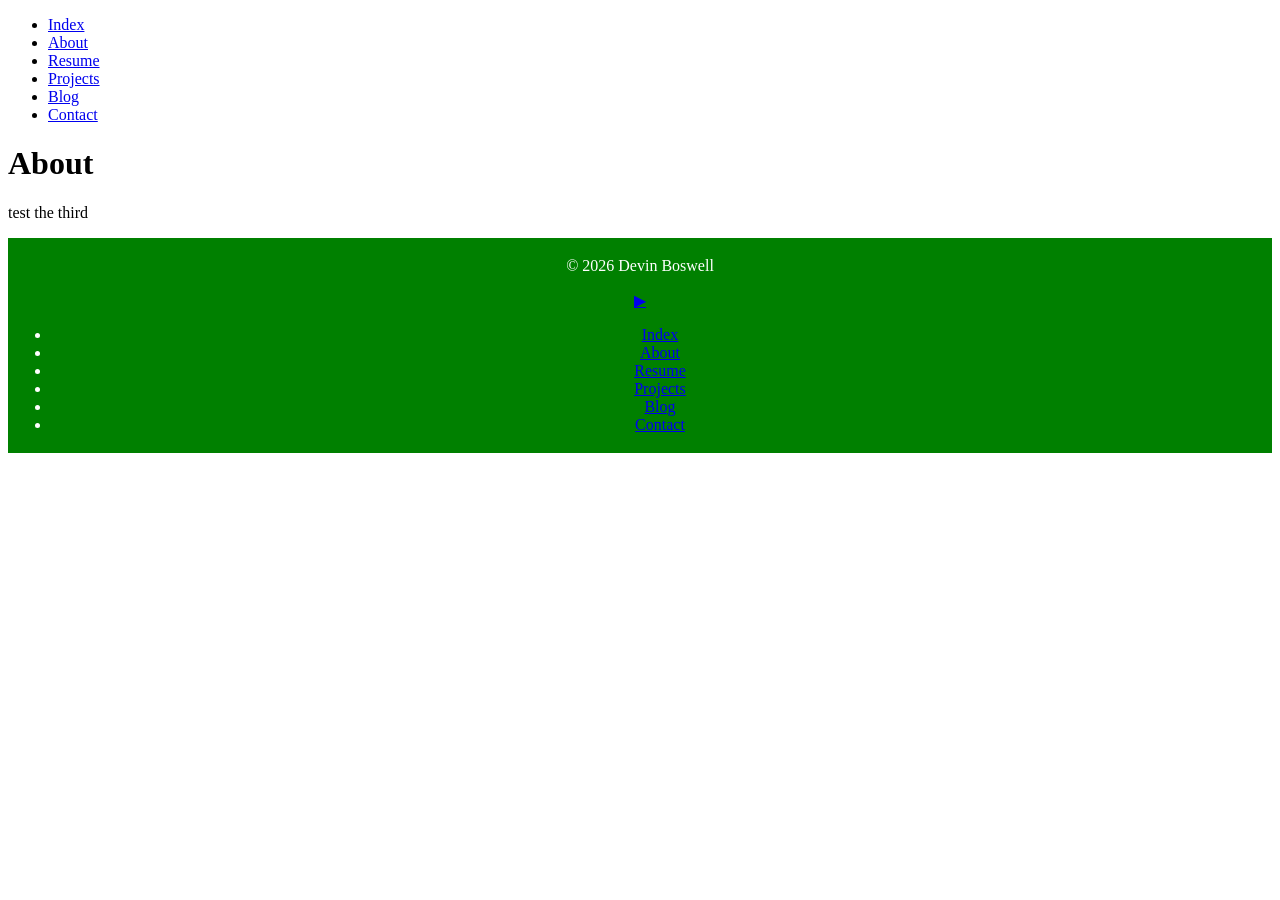
==== index.html @ 1871e654 "adding index.html to repo" ====
<!DOCTYPE html>
<!-- About Section-->
 <html lang = "eng">
<head>
    <meta charset="UTF-8">
    <meta name="viewport" content="width=device-width, initial-scale=1.0">
    <nav class="menu">
    <link rel="stylesheet" href="Style.css">
  <ul>
    <li><a href="index.html">Index</a></li>
    <li class="active"><a href="about.html">About</a></li>
    <li><a href="resume.html">Resume</a></li>
    <li><a href="projects.html">Projects</a></li>
    <li><a href="blog.html">Blog</a></li>
    <li><a href="contact.html">Contact</a></li>
  </ul>
</nav>
    <title>About</title>
    <style>
    footer{
 text-align: center;
  padding: 3px;
  background-color: green;
  color: white;
}
</style>
</head>
<body>
<h1>About</h1>
<p>test the third </p>
<footer>
    <p>&copy; 2026 Devin Boswell</p>
    <p> <a href="https://www.youtube.com"> &#9654;</i></a></p>
  <nav class="menu">
  <ul>
    <li><a href="index.html">Index</a></li>
    <li><a href="about.html">About</a></li>
    <li><a href="resume.html">Resume</a></li>
    <li><a href="projects.html">Projects</a></li>
    <li><a href="blog.html">Blog</a></li>
    <li><a href="contact.html">Contact</a></li>
  </ul>
</nav>
</footer>
</body>

 </html>
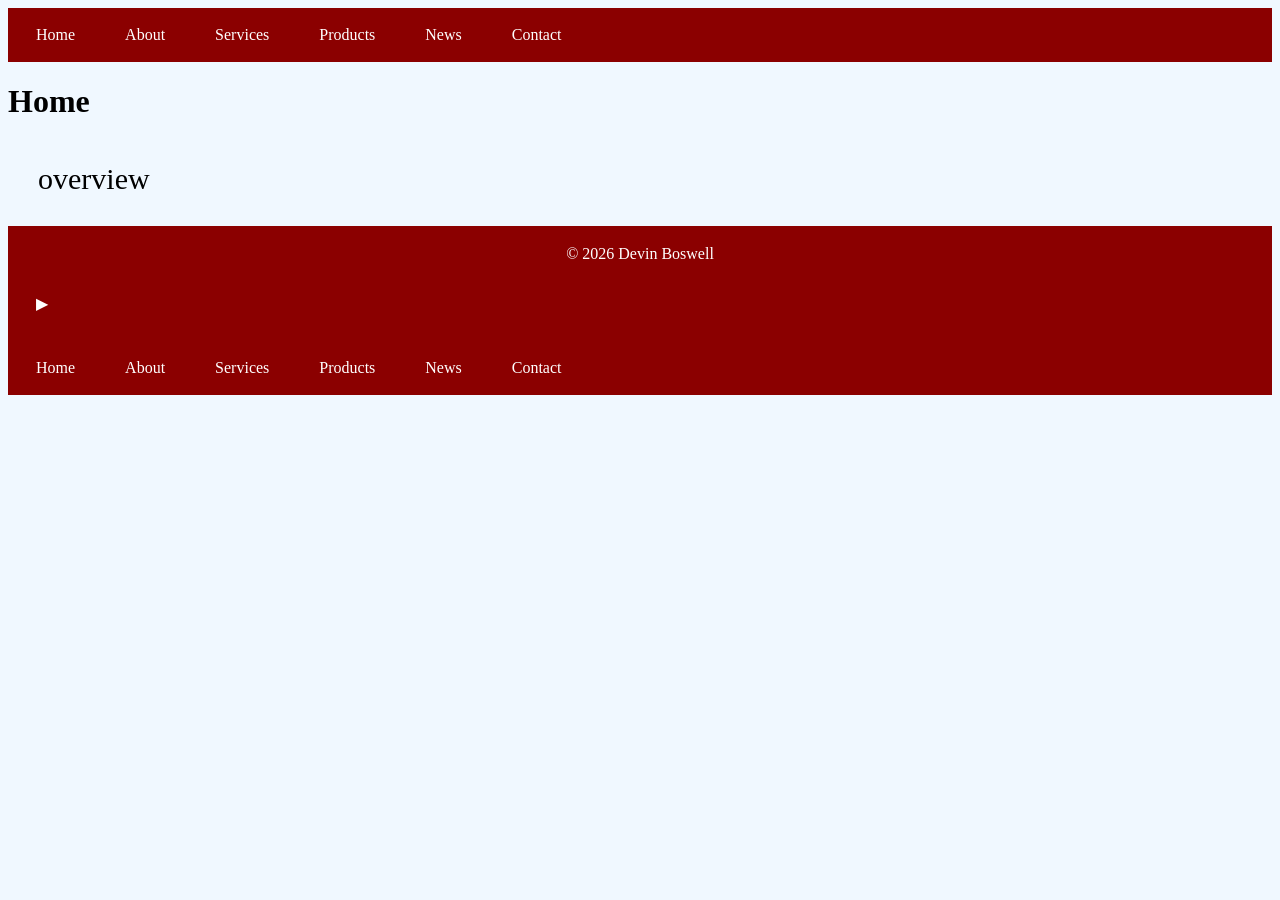
==== commit 2cb72a1a: "Intial work on creating home page for HTML Project" ====
--- a/index.html
+++ b/index.html
@@ -4,40 +4,59 @@
 <head>
     <meta charset="UTF-8">
     <meta name="viewport" content="width=device-width, initial-scale=1.0">
-    <nav class="menu">
-    <link rel="stylesheet" href="Style.css">
-  <ul>
-    <li><a href="index.html">Index</a></li>
-    <li class="active"><a href="about.html">About</a></li>
-    <li><a href="resume.html">Resume</a></li>
-    <li><a href="projects.html">Projects</a></li>
-    <li><a href="blog.html">Blog</a></li>
-    <li><a href="contact.html">Contact</a></li>
-  </ul>
+    <link rel="stylesheet" href="branding.css">
+
+    <!-- Contains styles for the links for header and footer of the page and styles for the -->
+  <style>
+    .container {
+        display: flex;
+        flex-direction: column;
+        margin: 10px;
+        padding: 20px;
+        font-size: 30px;
+    }
+
+    ul {
+        list-style-type: none;
+        margin: 0;
+        padding: 0;
+        overflow: hidden;
+    }
+
+    li {
+        float: left;
+    }
+  </style>
 </nav>
-    <title>About</title>
-    <style>
-    footer{
- text-align: center;
-  padding: 3px;
-  background-color: green;
-  color: white;
-}
-</style>
+    <title>Home</title>
 </head>
 <body>
-<h1>About</h1>
-<p>test the third </p>
+<header>
+    <!-- Table of Contents-->
+    <nav class="menu">
+    <ul style = list-style-type: none;>
+            <li><a href="index.html">Home</a></li>
+            <li class="active"><a href="about.html">About</a></li>
+            <li><a href="resume.html">Services</a></li>
+            <li><a href="projects.html">Products</a></li>
+            <li><a href="blog.html">News</a></li>
+            <li><a href="contact.html">Contact</a></li>
+     </ul>
+</header>
+<h1>Home</h1>
+<!-- overview-->
+<p class="container">overview </p>
 <footer>
     <p>&copy; 2026 Devin Boswell</p>
     <p> <a href="https://www.youtube.com"> &#9654;</i></a></p>
   <nav class="menu">
+  <!-- Table of Contents-->
   <ul>
-    <li><a href="index.html">Index</a></li>
-    <li><a href="about.html">About</a></li>
-    <li><a href="resume.html">Resume</a></li>
-    <li><a href="projects.html">Projects</a></li>
-    <li><a href="blog.html">Blog</a></li>
+    <li><a href="index.html">Home</a></li>
+    <li class="active"><a href="about.html">About</a></li>
+    <li><a href="resume.html">Services</a></li>
+    <li><a href="projects.html">Products</a></li>
+    <li><a href="blog.html">News</a></li>
     <li><a href="contact.html">Contact</a></li>
   </ul>
 </nav>
--- a/branding.css
+++ b/branding.css
@@ -0,0 +1,42 @@
+body{
+    background-color: aliceblue;
+}
+footer{
+    text-align: center;
+    padding: 3px;
+    background-color: darkred;
+    color: white;
+    a:link, a:visited {
+        color: white;
+        padding: 15px 25px;
+        text-align: left;
+        text-decoration: none;
+        display: flex;
+        flex-direction: row;
+
+    }
+
+    a:hover, a:active {
+        background-color: grey;
+    }
+}
+header{
+    text-align: center;
+    padding: 3px;
+    background-color: darkred;
+    color: white;
+
+    a:link, a:visited {
+        color: white;
+        padding: 15px 25px;
+        text-align: center;
+        text-decoration: none;
+        display: flex;
+        flex-direction: row;
+
+    }
+
+    a:hover, a:active {
+        background-color: grey;
+    }
+}
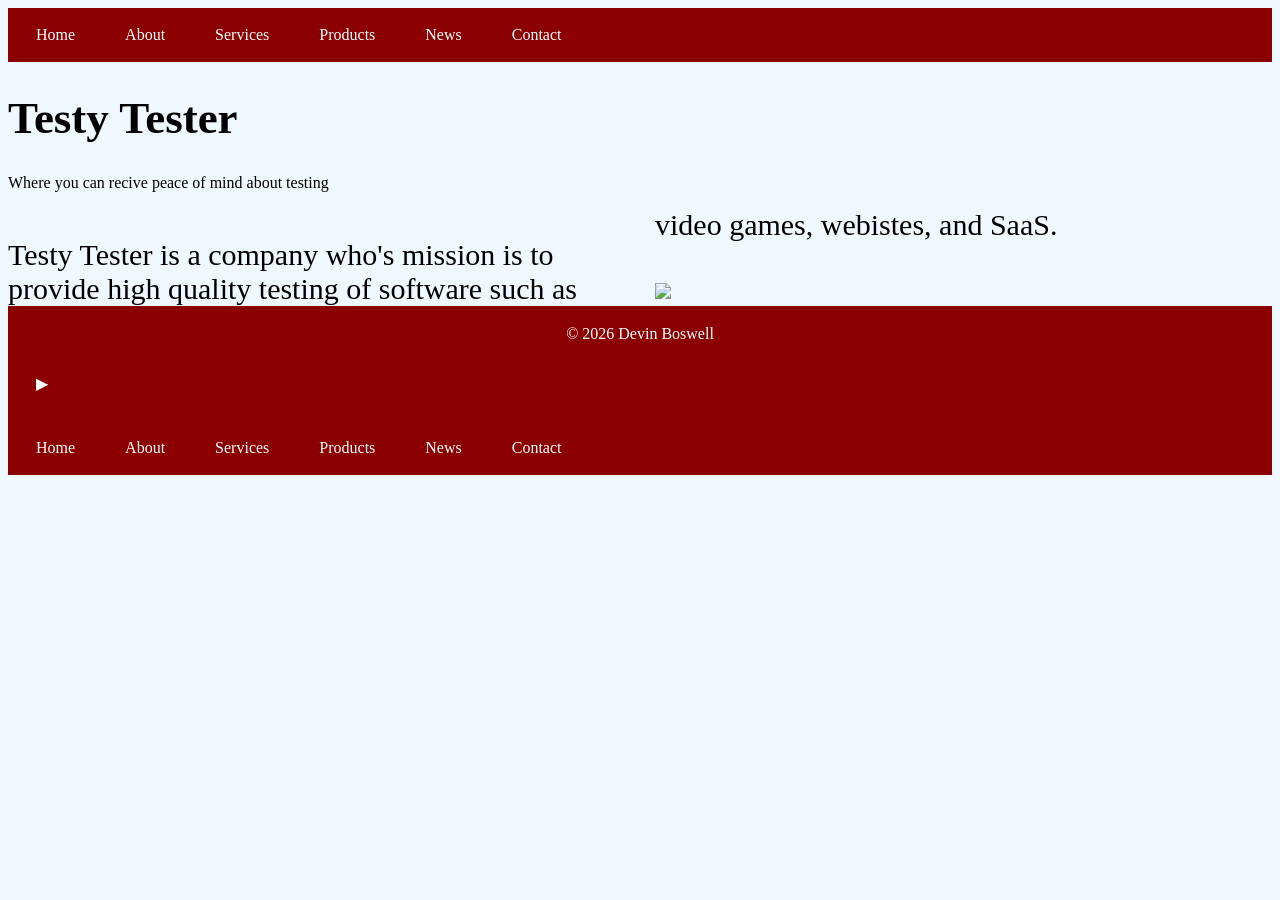
==== commit 6f45f728: "commiting to change branches" ====
--- a/index.html
+++ b/index.html
@@ -26,6 +26,11 @@
     li {
         float: left;
     }
+
+    div{
+      column-count: 2;
+      font-size: 30px;
+    }
   </style>
 </nav>
     <title>Home</title>
@@ -34,7 +39,7 @@
 <header>
     <!-- Table of Contents-->
     <nav class="menu">
-    <ul style = list-style-type: none;>
+    <ul style = "list-style-type: none;">
             <li><a href="index.html">Home</a></li>
             <li class="active"><a href="about.html">About</a></li>
             <li><a href="resume.html">Services</a></li>
@@ -43,9 +48,13 @@
             <li><a href="contact.html">Contact</a></li>
      </ul>
 </header>
-<h1>Home</h1>
+<h1 style="font-size: 45px;">Testy Tester</h1>
+<p>Where you can recive peace of mind about testing</p>
+<div>
 <!-- overview-->
-<p class="container">overview </p>
+<p>Testy Tester is a company who's mission is to provide high quality testing of software such as video games, webistes, and SaaS. </p>
+<img src="https://thumbs.dreamstime.com/b/software-testing-internet-business-technology-concept-143071525.jpg">
+</div>
 <footer>
     <p>&copy; 2026 Devin Boswell</p>
     <p> <a href="https://www.youtube.com"> &#9654;</i></a></p>
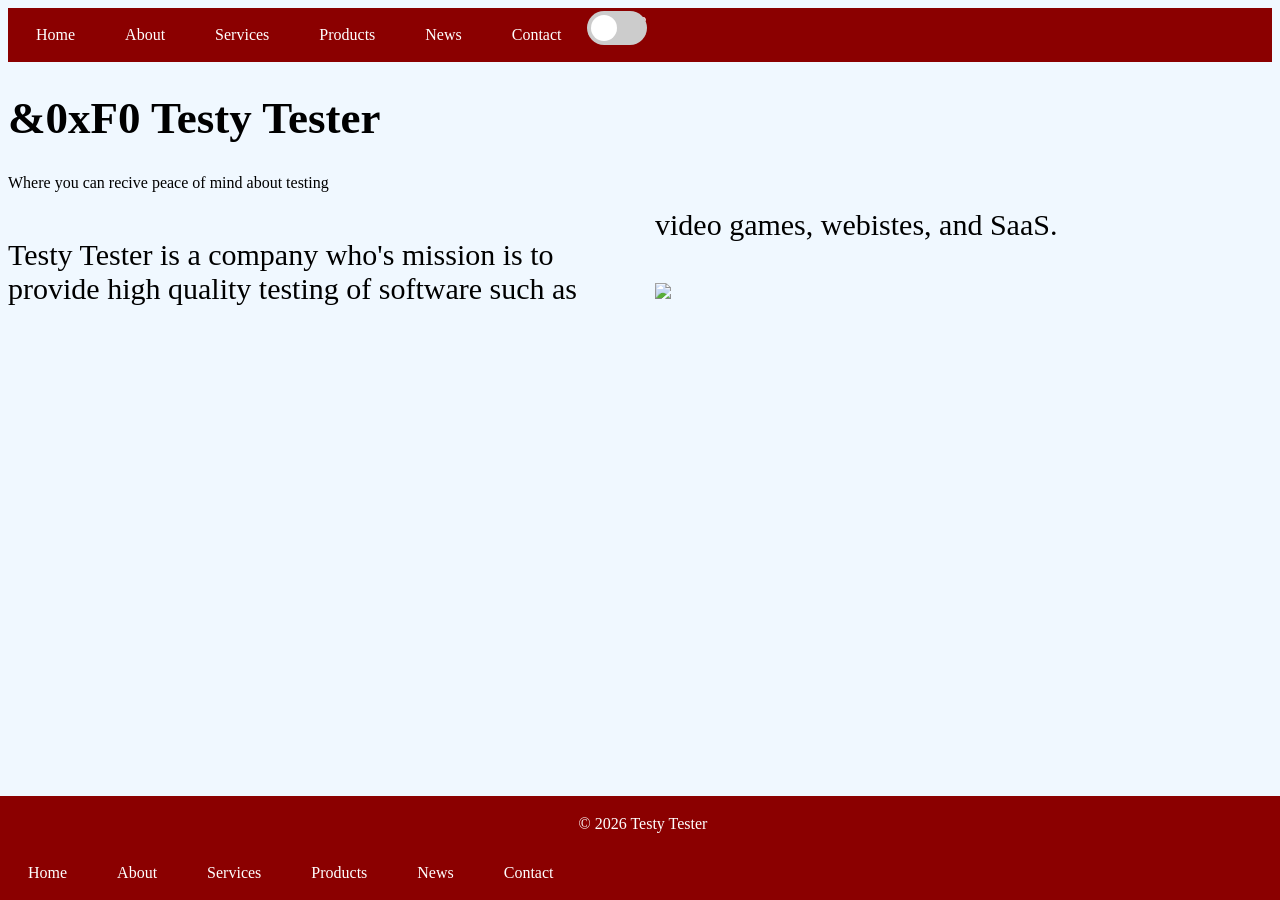
==== commit fde336c4: "Added local js for theme switch, added button for theme switch" ====
--- a/index.html
+++ b/index.html
@@ -1,11 +1,11 @@
 <!DOCTYPE html>
 <!-- About Section-->
- <html lang = "eng">
+<html lang = "en">
 <head>
     <meta charset="UTF-8">
     <meta name="viewport" content="width=device-width, initial-scale=1.0">
     <link rel="stylesheet" href="branding.css">
-
+    <script src = "theme.js"></script>
     <!-- Contains styles for the links for header and footer of the page and styles for the -->
   <style>
     .container {
@@ -32,23 +32,24 @@
       font-size: 30px;
     }
   </style>
-</nav>
-    <title>Home</title>
+  <title>Home</title>
 </head>
 <body>
 <header>
     <!-- Table of Contents-->
     <nav class="menu">
-    <ul style = "list-style-type: none;">
+    <ul>
             <li><a href="index.html">Home</a></li>
             <li class="active"><a href="about.html">About</a></li>
             <li><a href="resume.html">Services</a></li>
             <li><a href="projects.html">Products</a></li>
             <li><a href="blog.html">News</a></li>
             <li><a href="contact.html">Contact</a></li>
+            <li><label class="switch"> <input type="checkbox"> <span class="slider round"></span> Change Theme </label> </li>
      </ul>
+    </nav>
 </header>
-<h1 style="font-size: 45px;">Testy Tester</h1>
+<h1 style="font-size: 45px;">&0xF0 Testy Tester</h1>
 <p>Where you can recive peace of mind about testing</p>
 <div>
 <!-- overview-->
@@ -56,8 +57,7 @@
 <img src="https://thumbs.dreamstime.com/b/software-testing-internet-business-technology-concept-143071525.jpg">
 </div>
 <footer>
-    <p>&copy; 2026 Devin Boswell</p>
-    <p> <a href="https://www.youtube.com"> &#9654;</i></a></p>
+    <p>&copy; 2026 Testy Tester</p>
   <nav class="menu">
   <!-- Table of Contents-->
   <ul>
@@ -68,7 +68,7 @@
     <li><a href="blog.html">News</a></li>
     <li><a href="contact.html">Contact</a></li>
   </ul>
-</nav>
+  </nav>
 </footer>
 </body>
 
--- a/branding.css
+++ b/branding.css
@@ -2,6 +2,10 @@
     background-color: aliceblue;
 }
 footer{
+    position: fixed;
+    left: 0;
+    bottom: 0;
+    width: 100%;
     text-align: center;
     padding: 3px;
     background-color: darkred;
@@ -39,4 +43,65 @@
     a:hover, a:active {
         background-color: grey;
     }
+}
+.switch {
+  position: relative;
+  display: inline-block;
+  width: 60px;
+  height: 34px;
+}
+
+/* Hide default HTML checkbox */
+.switch input {
+  opacity: 0;
+  width: 0;
+  height: 0;
+}
+
+/* The slider */
+.slider {
+  position: absolute;
+  cursor: pointer;
+  top: 0;
+  left: 0;
+  right: 0;
+  bottom: 0;
+  background-color: #ccc;
+  -webkit-transition: .4s;
+  transition: .4s;
+}
+
+.slider:before {
+  position: absolute;
+  content: "";
+  height: 26px;
+  width: 26px;
+  left: 4px;
+  bottom: 4px;
+  background-color: white;
+  -webkit-transition: .4s;
+  transition: .4s;
+}
+
+input:checked + .slider {
+  background-color: #2196F3;
+}
+
+input:focus + .slider {
+  box-shadow: 0 0 1px #2196F3;
+}
+
+input:checked + .slider:before {
+  -webkit-transform: translateX(26px);
+  -ms-transform: translateX(26px);
+  transform: translateX(26px);
+}
+
+/* Rounded sliders */
+.slider.round {
+  border-radius: 34px;
+}
+
+.slider.round:before {
+  border-radius: 50%;
 }
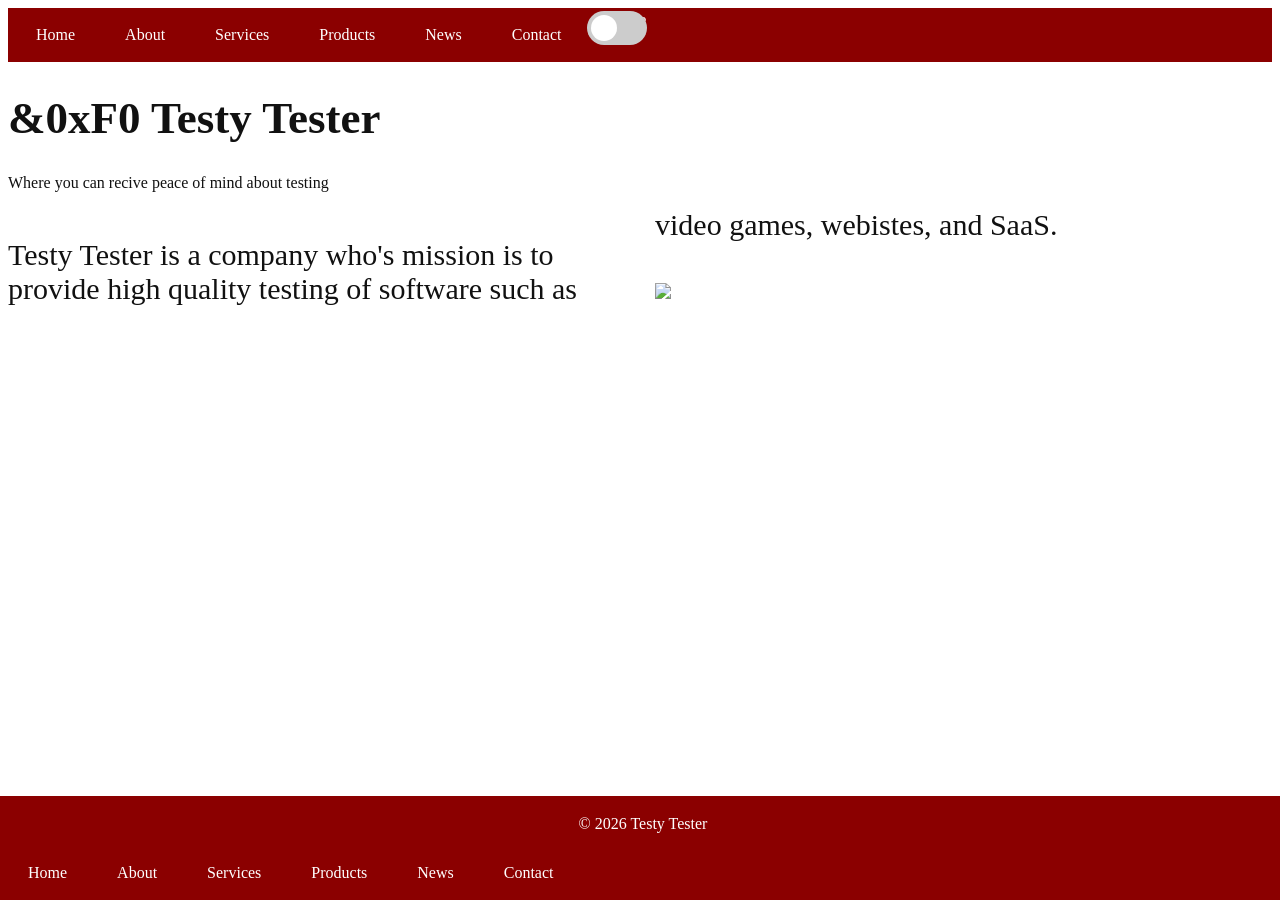
==== commit dad36041: "Made theme switching button work and removed flash when reloading page" ====
--- a/index.html
+++ b/index.html
@@ -4,6 +4,12 @@
 <head>
     <meta charset="UTF-8">
     <meta name="viewport" content="width=device-width, initial-scale=1.0">
+    <script>
+    const savedTheme = localStorage.getItem("theme");
+      if (savedTheme){
+         document.documentElement.setAttribute("data-theme", savedTheme);
+      }
+    </script>
     <link rel="stylesheet" href="branding.css">
     <script src = "theme.js"></script>
     <!-- Contains styles for the links for header and footer of the page and styles for the -->
@@ -45,7 +51,7 @@
             <li><a href="projects.html">Products</a></li>
             <li><a href="blog.html">News</a></li>
             <li><a href="contact.html">Contact</a></li>
-            <li><label class="switch"> <input type="checkbox"> <span class="slider round"></span> Change Theme </label> </li>
+            <li><label class="switch"> <input type="checkbox" id="theme-toggle"> <span class="slider round"></span> Change Theme </label> </li>
      </ul>
     </nav>
 </header>
--- a/branding.css
+++ b/branding.css
@@ -104,4 +104,8 @@
 
 .slider.round:before {
   border-radius: 50%;
-}+}
+/*changing the theme*/
+:root { --bg: #ffffff; --text: #111111; }
+[data-theme="dark"] { --bg: #1a1a1a; --text: #f0f0f0; }
+body { background-color: var(--bg); color: var(--text); }
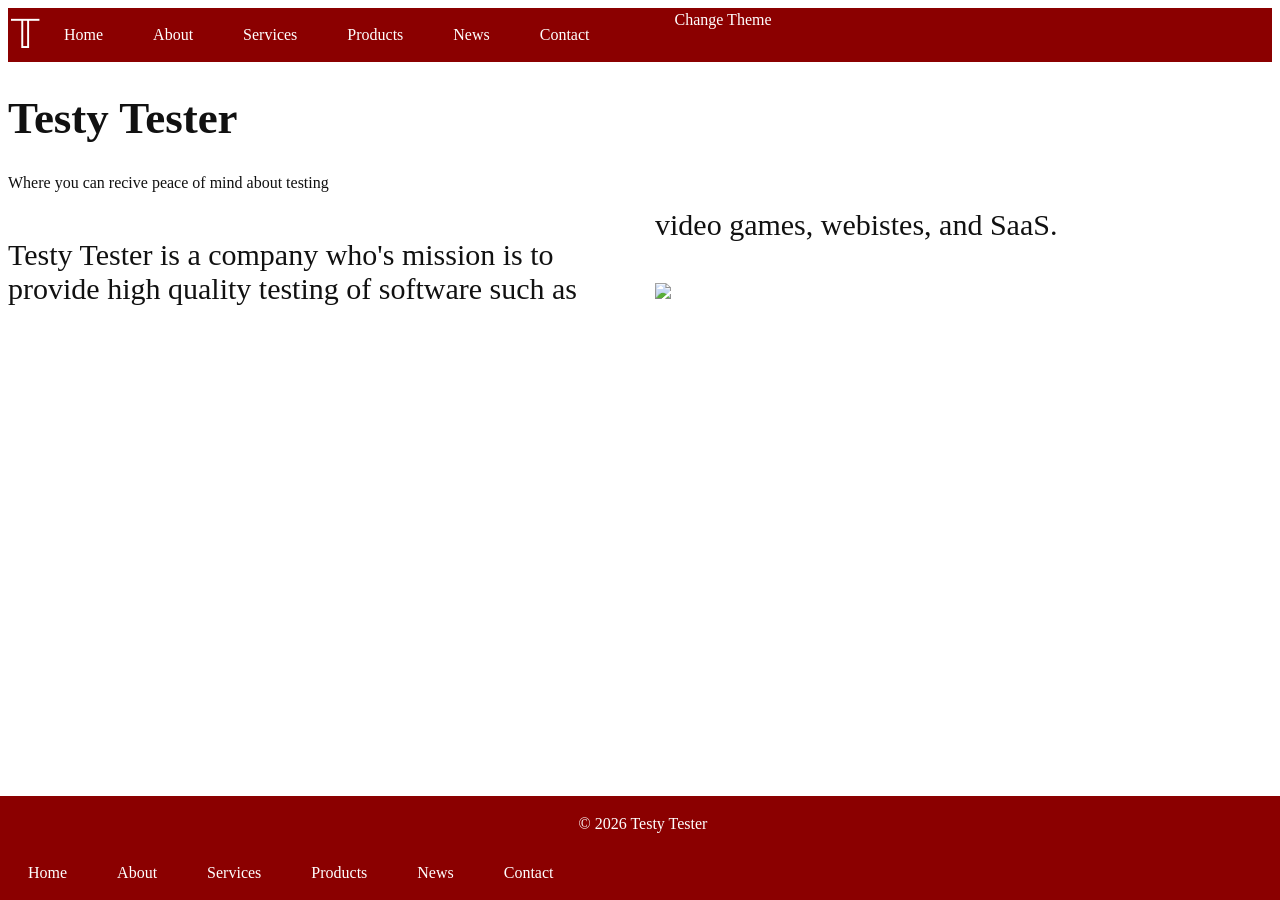
==== commit a9271281: "Worked on and completed Part 2" ====
--- a/index.html
+++ b/index.html
@@ -11,7 +11,8 @@
       }
     </script>
     <link rel="stylesheet" href="branding.css">
-    <script src = "theme.js"></script>
+    <script src = "js/theme.js"></script>
+    <script src= "js/components.js"></script>
     <!-- Contains styles for the links for header and footer of the page and styles for the -->
   <style>
     .container {
@@ -33,7 +34,7 @@
         float: left;
     }
 
-    div{
+    main{
       column-count: 2;
       font-size: 30px;
     }
@@ -41,41 +42,17 @@
   <title>Home</title>
 </head>
 <body>
-<header>
-    <!-- Table of Contents-->
-    <nav class="menu">
-    <ul>
-            <li><a href="index.html">Home</a></li>
-            <li class="active"><a href="about.html">About</a></li>
-            <li><a href="resume.html">Services</a></li>
-            <li><a href="projects.html">Products</a></li>
-            <li><a href="blog.html">News</a></li>
-            <li><a href="contact.html">Contact</a></li>
-            <li><label class="switch"> <input type="checkbox" id="theme-toggle"> <span class="slider round"></span> Change Theme </label> </li>
-     </ul>
-    </nav>
-</header>
-<h1 style="font-size: 45px;">&0xF0 Testy Tester</h1>
+<div id="header-placeholder"></div>
+
+<h1 style="font-size: 45px;">Testy Tester</h1>
 <p>Where you can recive peace of mind about testing</p>
-<div>
+<main>
 <!-- overview-->
 <p>Testy Tester is a company who's mission is to provide high quality testing of software such as video games, webistes, and SaaS. </p>
 <img src="https://thumbs.dreamstime.com/b/software-testing-internet-business-technology-concept-143071525.jpg">
-</div>
-<footer>
-    <p>&copy; 2026 Testy Tester</p>
-  <nav class="menu">
-  <!-- Table of Contents-->
-  <ul>
-    <li><a href="index.html">Home</a></li>
-    <li class="active"><a href="about.html">About</a></li>
-    <li><a href="resume.html">Services</a></li>
-    <li><a href="projects.html">Products</a></li>
-    <li><a href="blog.html">News</a></li>
-    <li><a href="contact.html">Contact</a></li>
-  </ul>
-  </nav>
-</footer>
+</main>
+<div id="footer-placeholder"></div>
+
 </body>
 
  </html>
--- a/branding.css
+++ b/branding.css
@@ -1,6 +1,6 @@
 body{
     background-color: aliceblue;
-}
+  }
 footer{
     position: fixed;
     left: 0;
@@ -30,7 +30,7 @@
     background-color: darkred;
     color: white;
 
-    a:link, a:visited {
+      a:link, a:visited {
         color: white;
         padding: 15px 25px;
         text-align: center;
@@ -38,14 +38,15 @@
         display: flex;
         flex-direction: row;
 
-    }
+        }
 
-    a:hover, a:active {
+        a:hover, a:active {
         background-color: grey;
-    }
+        }
 }
 .switch {
   position: relative;
+  left: 1500%;
   display: inline-block;
   width: 60px;
   height: 34px;
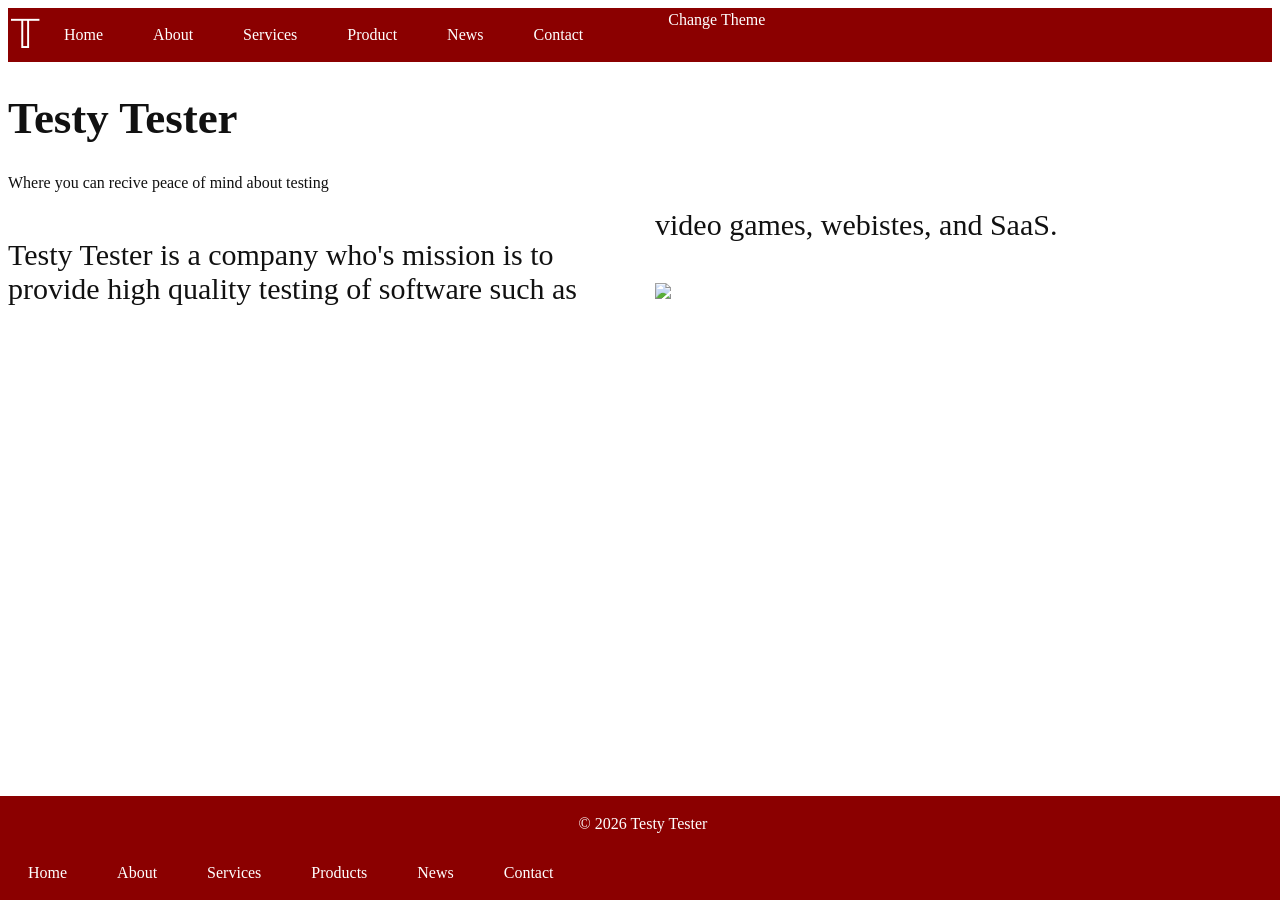
==== commit 0f2bdbff: "Completed Part 5 + fixed an issue with the theme switcher" ====
--- a/index.html
+++ b/index.html
@@ -13,7 +13,7 @@
     <link rel="stylesheet" href="branding.css">
     <script src = "js/theme.js"></script>
     <script src= "js/components.js"></script>
-    <!-- Contains styles for the links for header and footer of the page and styles for the -->
+    <!-- Contains styles for the header and footer of the page and styles for the other content on the page-->
   <style>
     .container {
         display: flex;
--- a/branding.css
+++ b/branding.css
@@ -1,5 +1,10 @@
 body{
     background-color: aliceblue;
+    font-family: 'Times New Roman', Times, serif;
+    img{
+      max-width: 100%;
+      height: auto;
+    }
   }
 footer{
     position: fixed;
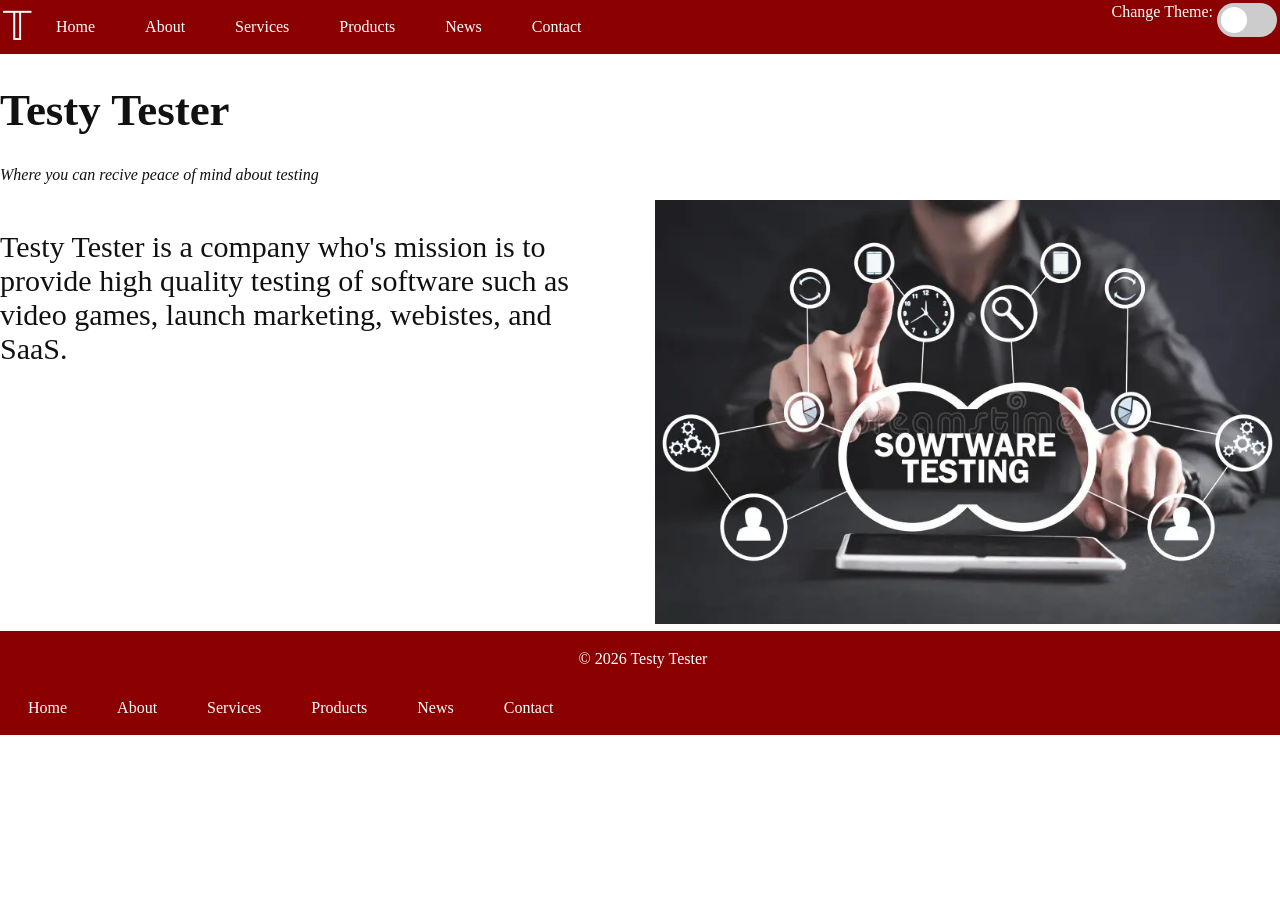
==== commit 219ca277: "Completed Products and Contact pages + ensuring proper commenting and indentation across all the doc" ====
--- a/index.html
+++ b/index.html
@@ -1,58 +1,60 @@
 <!DOCTYPE html>
 <!-- About Section-->
 <html lang = "en">
-<head>
-    <meta charset="UTF-8">
-    <meta name="viewport" content="width=device-width, initial-scale=1.0">
-    <script>
-    const savedTheme = localStorage.getItem("theme");
-      if (savedTheme){
-         document.documentElement.setAttribute("data-theme", savedTheme);
+  <head>
+      <meta charset="UTF-8">
+      <meta name="viewport" content="width=device-width, initial-scale=1.0">
+      <script>
+      const savedTheme = localStorage.getItem("theme");
+        if (savedTheme){
+           document.documentElement.setAttribute("data-theme", savedTheme);
+        }
+      </script>
+      <link rel="stylesheet" href="branding.css">
+      <script src = "js/theme.js"></script>
+      <script src= "js/components.js"></script>
+      <!-- Contains styles for the header and footer of the page and styles for the other content on the page-->
+    <style>
+     .container {
+         display: flex;
+         flex-direction: column;
+         margin: 10px;
+         padding: 20px;
+         font-size: 30px;
       }
-    </script>
-    <link rel="stylesheet" href="branding.css">
-    <script src = "js/theme.js"></script>
-    <script src= "js/components.js"></script>
-    <!-- Contains styles for the header and footer of the page and styles for the other content on the page-->
-  <style>
-    .container {
-        display: flex;
-        flex-direction: column;
-        margin: 10px;
-        padding: 20px;
+
+      ul {
+          list-style-type: none;
+          margin: 0;
+          padding: 0;
+          overflow: hidden;
+      }
+
+      li {
+          float: left;
+      }
+
+     main{
+        column-count: 2;
         font-size: 30px;
-    }
+     }
+   </style>
+   <title>Home</title>
+  </head>
+  <body>
+    <div id="header-placeholder"></div>
 
-    ul {
-        list-style-type: none;
-        margin: 0;
-        padding: 0;
-        overflow: hidden;
-    }
+    <!--Company name and tag line-->
+    <h1 style="font-size: 45px;">Testy Tester</h1>
+    <p><i>Where you can recive peace of mind about testing</i></p>
+    <main>
+    <!-- Intro-->
+    <p>Testy Tester is a company who's mission is to provide high quality testing of software such as video games, launch marketing, webistes, and SaaS. </p>
+    <img src="imgs/software-testing.jpg" alt="The words Software Testing with icons around it and a person performing the testing">
+    </main>
+    <!--Footer Placeholder-->
+    <div id="footer-placeholder"></div>
 
-    li {
-        float: left;
-    }
+  </body>
 
-    main{
-      column-count: 2;
-      font-size: 30px;
-    }
-  </style>
-  <title>Home</title>
-</head>
-<body>
-<div id="header-placeholder"></div>
-
-<h1 style="font-size: 45px;">Testy Tester</h1>
-<p>Where you can recive peace of mind about testing</p>
-<main>
-<!-- overview-->
-<p>Testy Tester is a company who's mission is to provide high quality testing of software such as video games, webistes, and SaaS. </p>
-<img src="https://thumbs.dreamstime.com/b/software-testing-internet-business-technology-concept-143071525.jpg">
-</main>
-<div id="footer-placeholder"></div>
-
-</body>
-
- </html>+</html>
--- a/branding.css
+++ b/branding.css
@@ -5,9 +5,10 @@
       max-width: 100%;
       height: auto;
     }
+    margin:0;
   }
 footer{
-    position: fixed;
+    position: relative;
     left: 0;
     bottom: 0;
     width: 100%;
@@ -49,9 +50,10 @@
         background-color: grey;
         }
 }
+
+/*CSS for the theme switcher */
 .switch {
   position: relative;
-  left: 1500%;
   display: inline-block;
   width: 60px;
   height: 34px;
